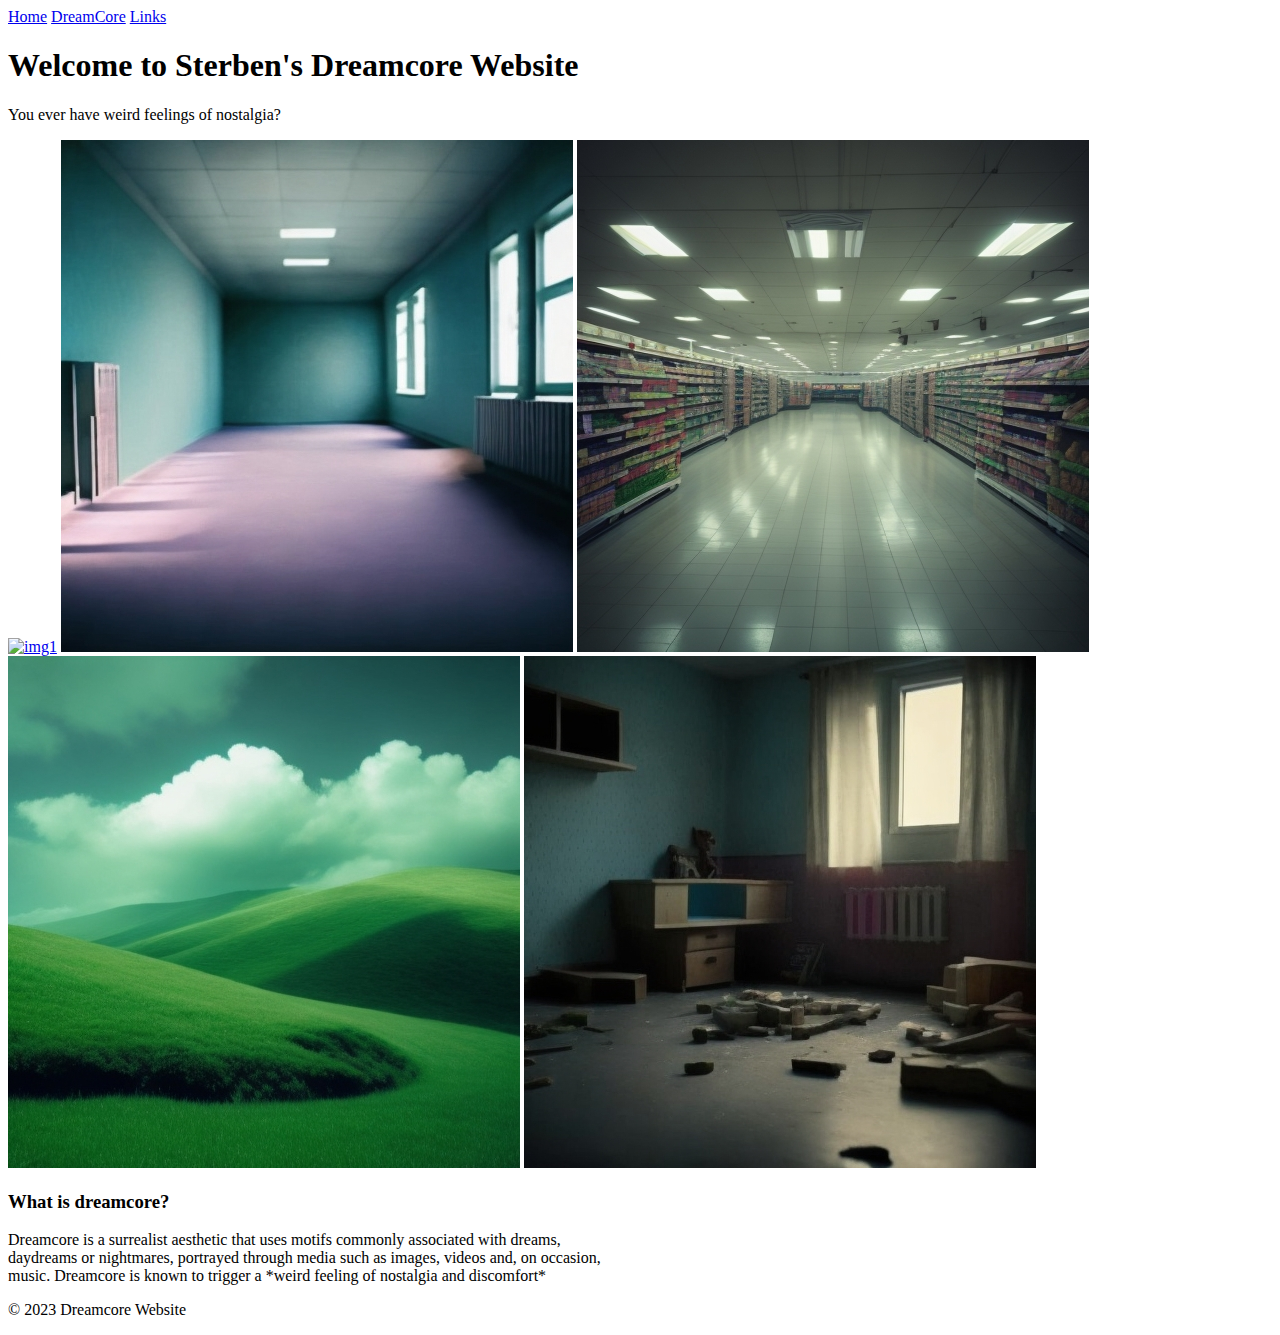
==== Dreamcore_Web/index.html @ b1d79d46 "Finished start gallery, smooth text and feeling. Started description" ====
<!DOCTYPE html>
<html lang="en">
  <head>
    <meta charset="UTF-8">
    <meta name="viewport" content="width=device-width, initial-scale=1.0">
    <title>DreamCore</title>
    <link href="/style.css" rel="stylesheet" type="text/css" media="all">
  </head>
<body>
<header>
    <nav>
        <a href="index.html">Home</a>
        <a href="gallery.html">DreamCore</a>
        <a href="links.html">Links</a>
    </nav>
</header>
<main>
    <section id="welcome">
        <h1>Welcome to Sterben's Dreamcore Website</h1>
        <p>You ever have weird feelings of nostalgia?</p>
    </section>
    <section id="start">
    <div class="image-container">
        <a href="DrmCore1.jpg" target="_blank"><img src="DrmCore1.jpg" alt="img1"></a>
        <a href="DrmCore2.jpg" target="_blank"><img src="DrmCore2.jpg" alt="img1"></a>
        <a href="DrmCore3.jpg" target="_blank"><img src="DrmCore3.jpg" alt="img1"></a>
        <a href="DrmCore4.jpg" target="_blank"><img src="DrmCore4.jpg" alt="img1"></a>
        <a href="DrmCore5.jpg" target="_blank"><img src="DrmCore5.jpg" alt="img1"></a>
    </div>
    <div class="description">
        <h3>What is dreamcore?</h3>
        <p>Dreamcore is a surrealist aesthetic that uses motifs commonly associated with dreams,
            <br>
            daydreams or nightmares, portrayed through media such as images, videos and, on occasion,
            <br>
            music. Dreamcore is known to trigger a *weird feeling of nostalgia and discomfort*</p>
    </div>
    </section>
        
</main>
<footer>
    <p>&copy; 2023 Dreamcore Website</p>
</footer>
</body>
</html>
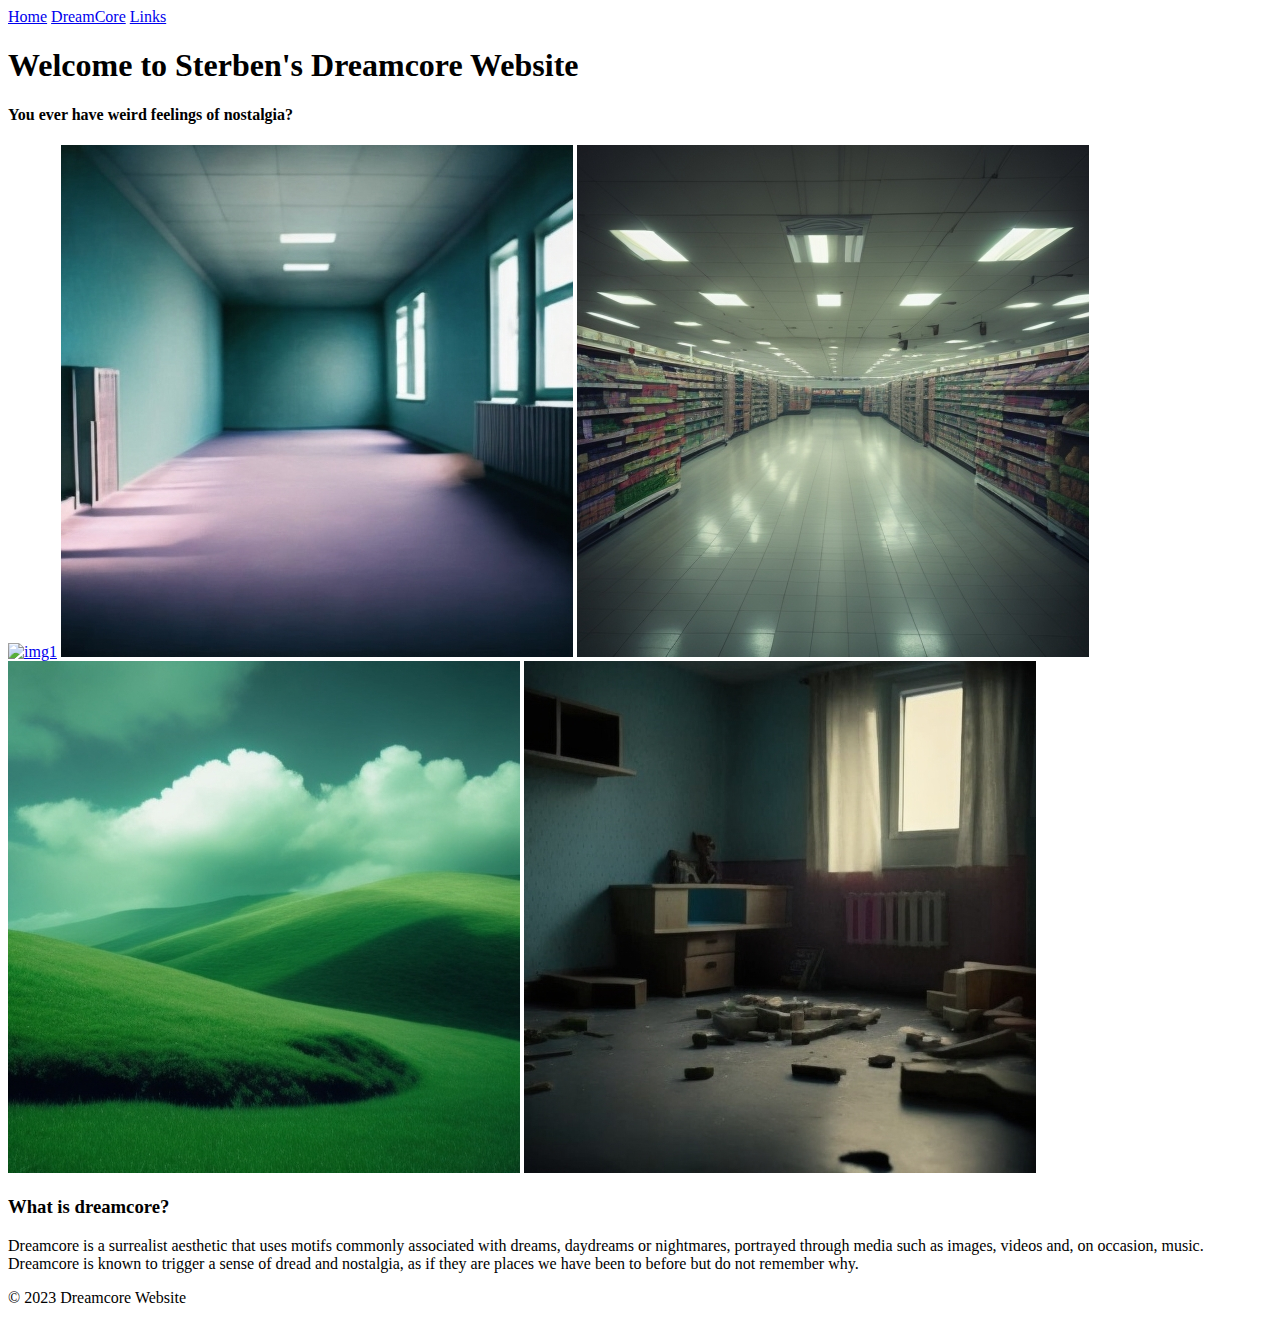
==== commit 8ec09756: "Changed colors" ====
--- a/Dreamcore_Web/index.html
+++ b/Dreamcore_Web/index.html
@@ -17,7 +17,7 @@
 <main>
     <section id="welcome">
         <h1>Welcome to Sterben's Dreamcore Website</h1>
-        <p>You ever have weird feelings of nostalgia?</p>
+        <h4>You ever have weird feelings of nostalgia?</h4>
     </section>
     <section id="start">
     <div class="image-container">
@@ -30,10 +30,8 @@
     <div class="description">
         <h3>What is dreamcore?</h3>
         <p>Dreamcore is a surrealist aesthetic that uses motifs commonly associated with dreams,
-            <br>
             daydreams or nightmares, portrayed through media such as images, videos and, on occasion,
-            <br>
-            music. Dreamcore is known to trigger a *weird feeling of nostalgia and discomfort*</p>
+            music. Dreamcore is known to trigger a sense of dread and nostalgia, as if they are places we have been to before but do not remember why.</p>
     </div>
     </section>
         
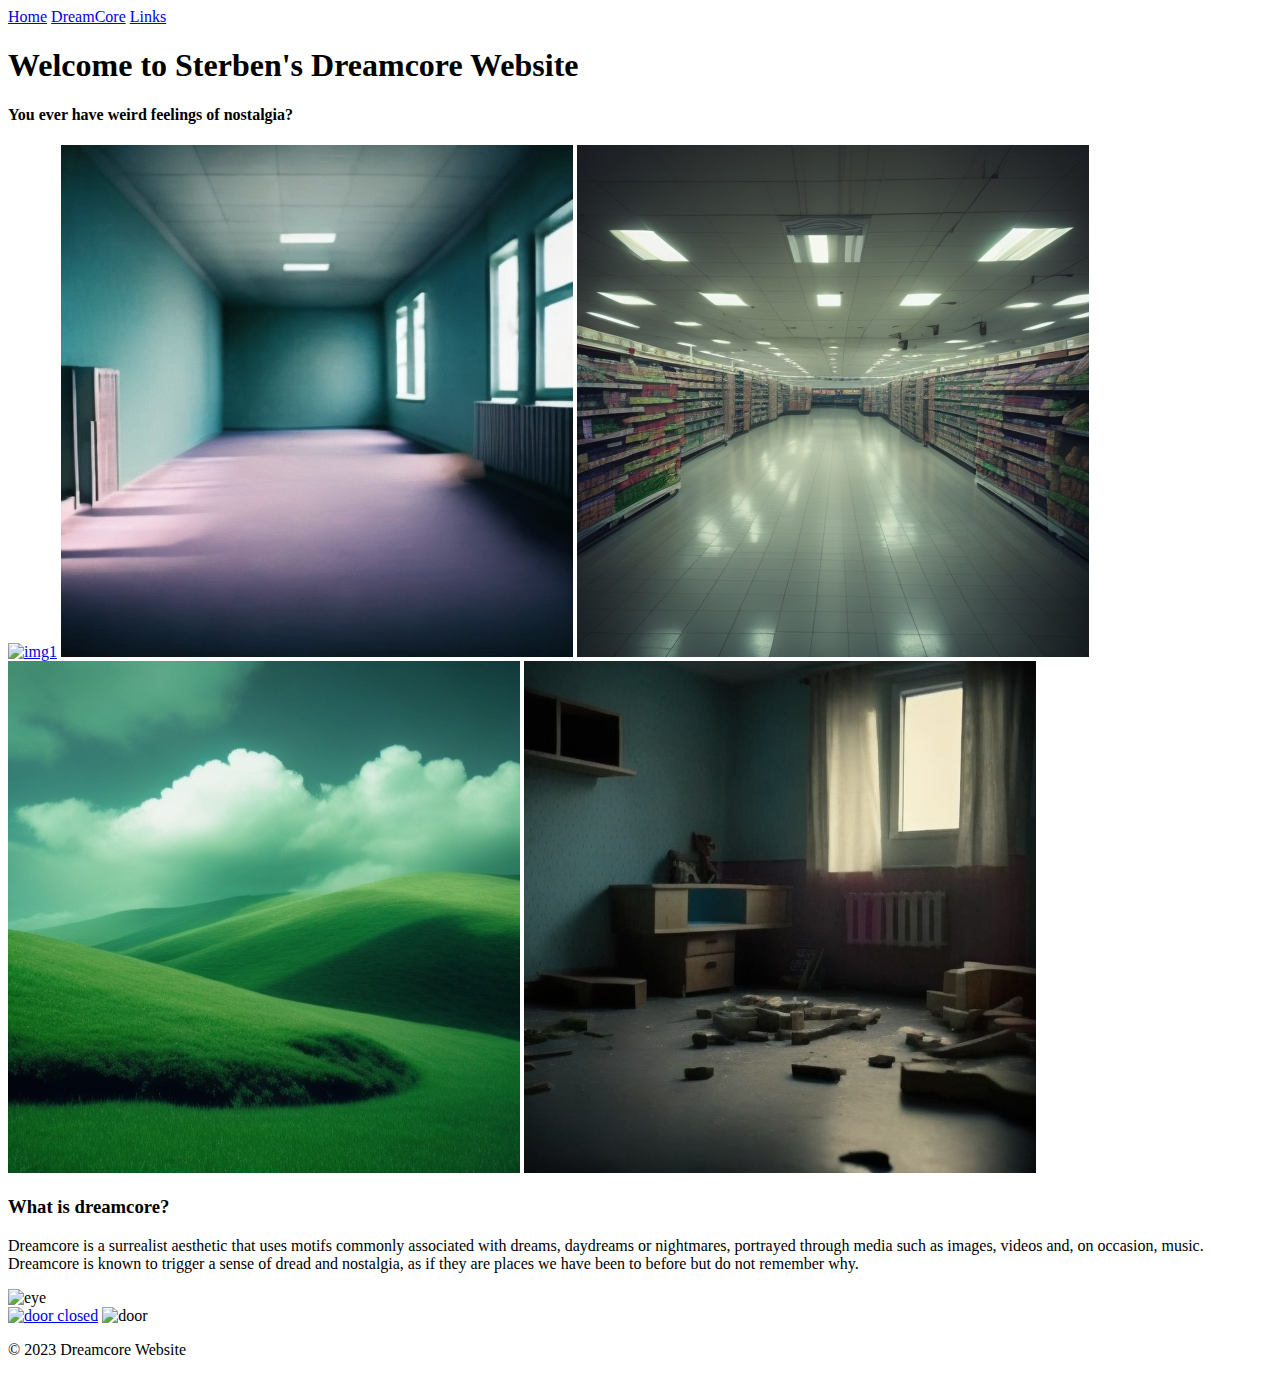
==== commit cdad7606: "Added field, gallery update" ====
--- a/Dreamcore_Web/index.html
+++ b/Dreamcore_Web/index.html
@@ -1,43 +1,54 @@
 <!DOCTYPE html>
 <html lang="en">
-  <head>
+
+<head>
     <meta charset="UTF-8">
     <meta name="viewport" content="width=device-width, initial-scale=1.0">
     <title>DreamCore</title>
     <link href="/style.css" rel="stylesheet" type="text/css" media="all">
-  </head>
+</head>
+
 <body>
-<header>
-    <nav>
-        <a href="index.html">Home</a>
-        <a href="gallery.html">DreamCore</a>
-        <a href="links.html">Links</a>
-    </nav>
-</header>
-<main>
-    <section id="welcome">
-        <h1>Welcome to Sterben's Dreamcore Website</h1>
-        <h4>You ever have weird feelings of nostalgia?</h4>
-    </section>
-    <section id="start">
-    <div class="image-container">
-        <a href="DrmCore1.jpg" target="_blank"><img src="DrmCore1.jpg" alt="img1"></a>
-        <a href="DrmCore2.jpg" target="_blank"><img src="DrmCore2.jpg" alt="img1"></a>
-        <a href="DrmCore3.jpg" target="_blank"><img src="DrmCore3.jpg" alt="img1"></a>
-        <a href="DrmCore4.jpg" target="_blank"><img src="DrmCore4.jpg" alt="img1"></a>
-        <a href="DrmCore5.jpg" target="_blank"><img src="DrmCore5.jpg" alt="img1"></a>
-    </div>
-    <div class="description">
-        <h3>What is dreamcore?</h3>
-        <p>Dreamcore is a surrealist aesthetic that uses motifs commonly associated with dreams,
-            daydreams or nightmares, portrayed through media such as images, videos and, on occasion,
-            music. Dreamcore is known to trigger a sense of dread and nostalgia, as if they are places we have been to before but do not remember why.</p>
-    </div>
-    </section>
-        
-</main>
-<footer>
-    <p>&copy; 2023 Dreamcore Website</p>
-</footer>
+    <header>
+        <nav>
+            <a href="index.html">Home</a>
+            <a href="gallery.html">DreamCore</a>
+            <a href="links.html">Links</a>
+        </nav>
+    </header>
+    <main>
+        <section id="welcome">
+            <h1>Welcome to Sterben's Dreamcore Website</h1>
+            <h4>You ever have weird feelings of nostalgia?</h4>
+        </section>
+        <section id="start">
+            <div class="image-container">
+                <a href="DrmCore1.jpg" target="_blank"><img src="DrmCore1.jpg" alt="img1"></a>
+                <a href="DrmCore2.jpg" target="_blank"><img src="DrmCore2.jpg" alt="img2"></a>
+                <a href="DrmCore3.jpg" target="_blank"><img src="DrmCore3.jpg" alt="img3"></a>
+                <a href="DrmCore4.jpg" target="_blank"><img src="DrmCore4.jpg" alt="img4"></a>
+                <a href="DrmCore5.jpg" target="_blank"><img src="DrmCore5.jpg" alt="img5"></a>
+            </div>
+            <div class="description">
+                <h3>What is dreamcore?</h3>
+                <p>Dreamcore is a surrealist aesthetic that uses motifs commonly associated with dreams,
+                    daydreams or nightmares, portrayed through media such as images, videos and, on occasion,
+                    music. Dreamcore is known to trigger a sense of dread and nostalgia, as if they are places we have
+                    been to before but do not remember why.</p>
+                    <img src="eye.png" alt="eye" id="hidden">
+            </div>
+            <div class="door-container">
+                <a href="field.html"><img src="doorclose.png" alt="door closed" width="140" height="270" id="first"></a>
+                <a><img src="door.png" alt="door" id="second"></a>
+            </div>
+        </section>
+
+
+
+    </main>
+    <footer>
+        <p>&copy; 2023 Dreamcore Website</p>
+    </footer>
 </body>
-</html>
+
+</html>